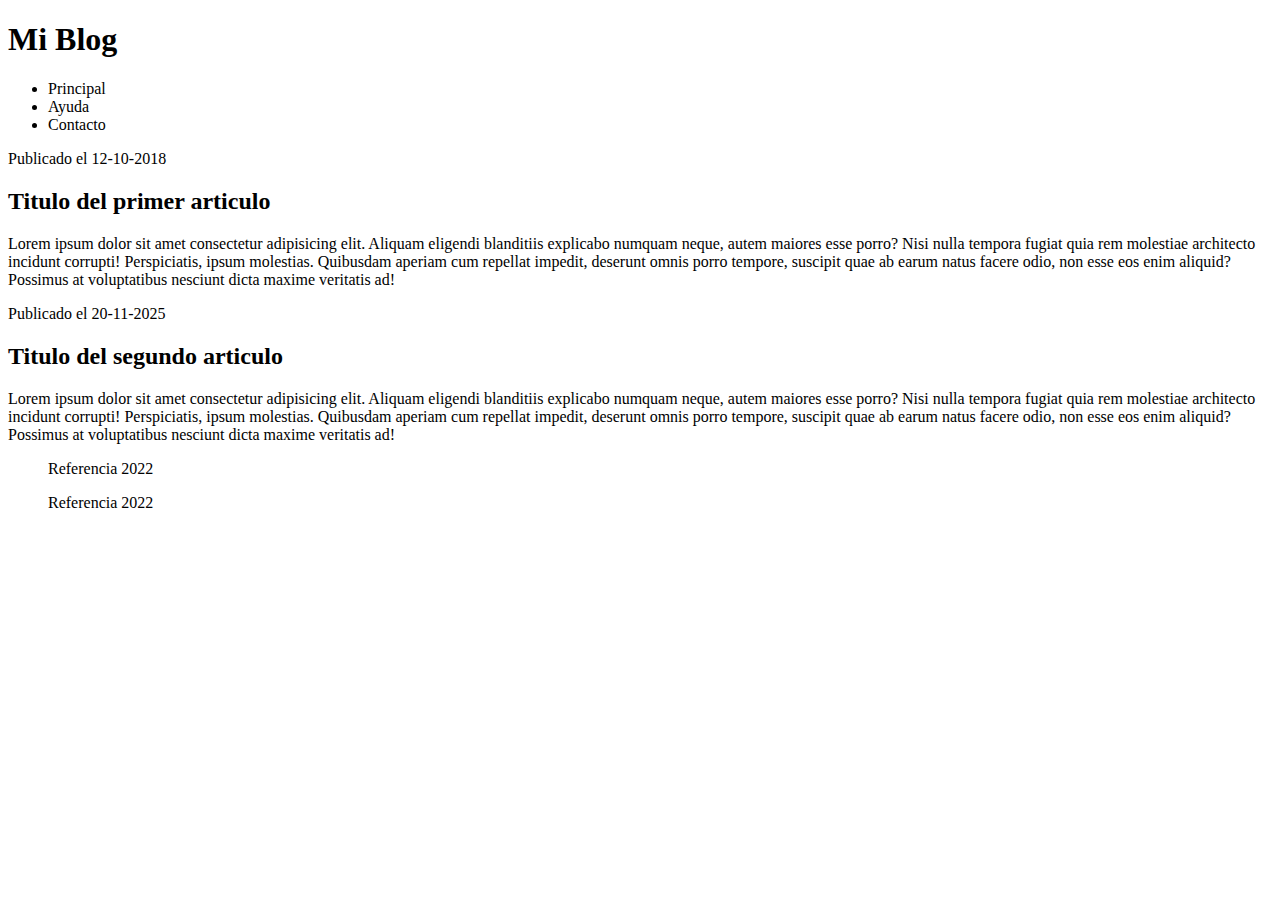
==== html/blog.html @ fe131383 "taller1" ====
<!DOCTYPE html>
<html lang="en">
  <head>
    <meta charset="UTF-8" />
    <meta
      name="viewport"
      content="width=
    , initial-scale=1.0"
    />
    <title>Document</title>
  </head>
  <body>
    <header>
      <h1>Mi Blog</h1>
    </header>
    <nav>
      <ul>
        <li>Principal</li>
        <li>Ayuda</li>
        <li>Contacto</li>
      </ul>
    </nav>
    <section>
      <article>
        <time datetime="12-10-2018">Publicado el 12-10-2018</time>
        <h2>Titulo del primer articulo</h2>
        <p>
          Lorem ipsum dolor sit amet consectetur adipisicing elit. Aliquam
          eligendi blanditiis explicabo numquam neque, autem maiores esse porro?
          Nisi nulla tempora fugiat quia rem molestiae architecto incidunt
          corrupti! Perspiciatis, ipsum molestias. Quibusdam aperiam cum
          repellat impedit, deserunt omnis porro tempore, suscipit quae ab earum
          natus facere odio, non esse eos enim aliquid? Possimus at voluptatibus
          nesciunt dicta maxime veritatis ad!
        </p>
      </article>
      <article><time datetime="20-11-2025">Publicado el 20-11-2025</time>
        <h2>Titulo del segundo articulo</h2>
        <p>
          Lorem ipsum dolor sit amet consectetur adipisicing elit. Aliquam
          eligendi blanditiis explicabo numquam neque, autem maiores esse porro?
          Nisi nulla tempora fugiat quia rem molestiae architecto incidunt
          corrupti! Perspiciatis, ipsum molestias. Quibusdam aperiam cum
          repellat impedit, deserunt omnis porro tempore, suscipit quae ab earum
          natus facere odio, non esse eos enim aliquid? Possimus at voluptatibus
          nesciunt dicta maxime veritatis ad!
        </p></article>
    </section>
    <aside>
        <blockquote cite="https://miblog2.com">Referencia 2022</blockquote>
        <blockquote cite="https://miblog2.com">Referencia 2022</blockquote>
    </aside>
    <footer></footer>
  </body>
</html>
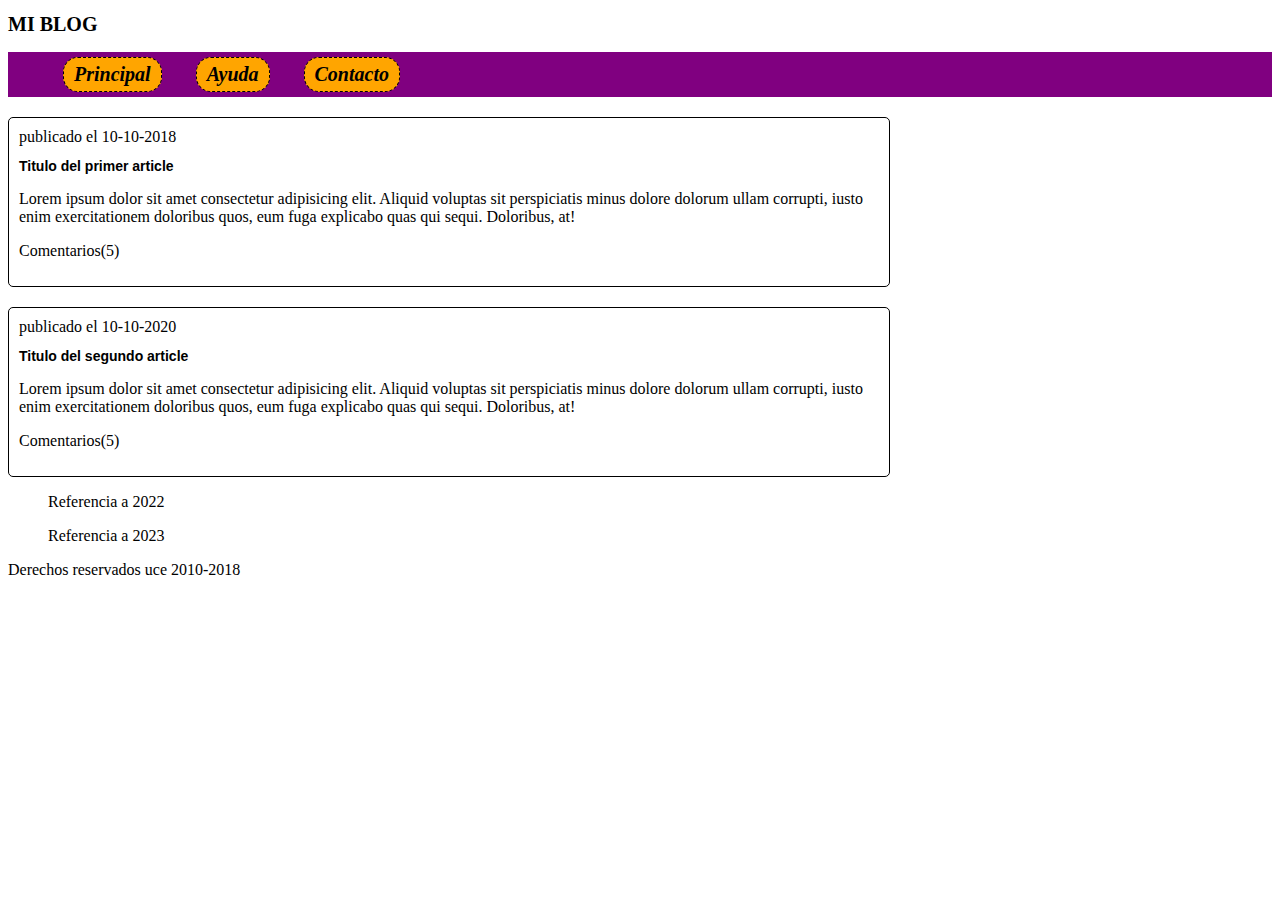
==== commit 5360e724: "taller3" ====
--- a/html/blog.html
+++ b/html/blog.html
@@ -1,55 +1,76 @@
 <!DOCTYPE html>
 <html lang="en">
-  <head>
-    <meta charset="UTF-8" />
-    <meta
-      name="viewport"
-      content="width=
-    , initial-scale=1.0"
-    />
+
+<head>
+    <meta charset="UTF-8">
+    <meta name="viewport" content="width=device-width, initial-scale=1.0">
     <title>Document</title>
-  </head>
-  <body>
+    <link rel="stylesheet" href="/css/blog.css">
+</head>
+
+<body>
+
+
     <header>
-      <h1>Mi Blog</h1>
+        <h1>MI BLOG</h1>
     </header>
-    <nav>
-      <ul>
-        <li>Principal</li>
-        <li>Ayuda</li>
-        <li>Contacto</li>
-      </ul>
+
+    <nav class="menu">
+        <ul>
+            <li>Principal</li>
+            <li>Ayuda</li>
+            <li>Contacto</li>
+        </ul>
+
     </nav>
+
     <section>
-      <article>
-        <time datetime="12-10-2018">Publicado el 12-10-2018</time>
-        <h2>Titulo del primer articulo</h2>
-        <p>
-          Lorem ipsum dolor sit amet consectetur adipisicing elit. Aliquam
-          eligendi blanditiis explicabo numquam neque, autem maiores esse porro?
-          Nisi nulla tempora fugiat quia rem molestiae architecto incidunt
-          corrupti! Perspiciatis, ipsum molestias. Quibusdam aperiam cum
-          repellat impedit, deserunt omnis porro tempore, suscipit quae ab earum
-          natus facere odio, non esse eos enim aliquid? Possimus at voluptatibus
-          nesciunt dicta maxime veritatis ad!
-        </p>
-      </article>
-      <article><time datetime="20-11-2025">Publicado el 20-11-2025</time>
-        <h2>Titulo del segundo articulo</h2>
-        <p>
-          Lorem ipsum dolor sit amet consectetur adipisicing elit. Aliquam
-          eligendi blanditiis explicabo numquam neque, autem maiores esse porro?
-          Nisi nulla tempora fugiat quia rem molestiae architecto incidunt
-          corrupti! Perspiciatis, ipsum molestias. Quibusdam aperiam cum
-          repellat impedit, deserunt omnis porro tempore, suscipit quae ab earum
-          natus facere odio, non esse eos enim aliquid? Possimus at voluptatibus
-          nesciunt dicta maxime veritatis ad!
-        </p></article>
+        <article>
+            <time datetime="10-10-2018"> publicado el 10-10-2018 </time>
+            <h2>Titulo del primer article</h2>
+            <p>
+                Lorem ipsum dolor sit amet consectetur adipisicing elit. Aliquid voluptas sit perspiciatis minus dolore dolorum ullam corrupti, 
+                iusto enim exercitationem doloribus quos, eum fuga explicabo quas qui sequi. Doloribus, at!
+            </p>
+
+            <footer>
+                <p> Comentarios(5) </p>
+             </footer>
+        </article>
+
+        <article>
+            <time datetime="10-10-2020"> publicado el 10-10-2020 </time>
+            <h2>Titulo del segundo article</h2>
+            <p>
+                Lorem ipsum dolor sit amet consectetur adipisicing elit. Aliquid voluptas sit perspiciatis minus dolore dolorum ullam corrupti, 
+                iusto enim exercitationem doloribus quos, eum fuga explicabo quas qui sequi. Doloribus, at!
+            </p>
+
+
+            <footer>
+               <p> Comentarios(5) </p>
+            </footer>
+
+        </article>
     </section>
+
+
     <aside>
-        <blockquote cite="https://miblog2.com">Referencia 2022</blockquote>
-        <blockquote cite="https://miblog2.com">Referencia 2022</blockquote>
+
+        <blockquote cite="https://miblog2.com">
+            Referencia a 2022 
+        </blockquote>
+
+        <blockquote cite="https://miblog3.com">
+            Referencia a 2023 
+        </blockquote>
     </aside>
-    <footer></footer>
-  </body>
-</html>
+
+    <footer>
+        Derechos reservados uce 2010-2018
+    </footer>
+
+
+</body>
+
+</html>--- a/css/blog.css
+++ b/css/blog.css
@@ -0,0 +1,35 @@
+article{
+    border: 1px solid black;
+    border-radius: 5px;
+    padding: 10px;
+    width: 860px;
+    margin-top: 20px;
+}
+
+.menu li{
+    list-style: none;
+    display: inline-block;
+    margin: 5px 15px 5px 15px;
+    border: 1px solid black;
+    padding: 5px 10px;
+    border-radius: 15px;
+    border-style: dashed;
+    font-style: italic;
+    font-weight: bolder;
+    font-size: 20px;
+    background: orange;
+}
+
+.menu {
+    background: purple;
+    padding: 5 px 15px;
+    text-align: left;
+}
+h1 {
+    font-size: 20px;
+    font-family: Georgia, 'Times New Roman', Times, serif;
+}
+
+h2 {
+    font: bold 14px sans-serif;
+}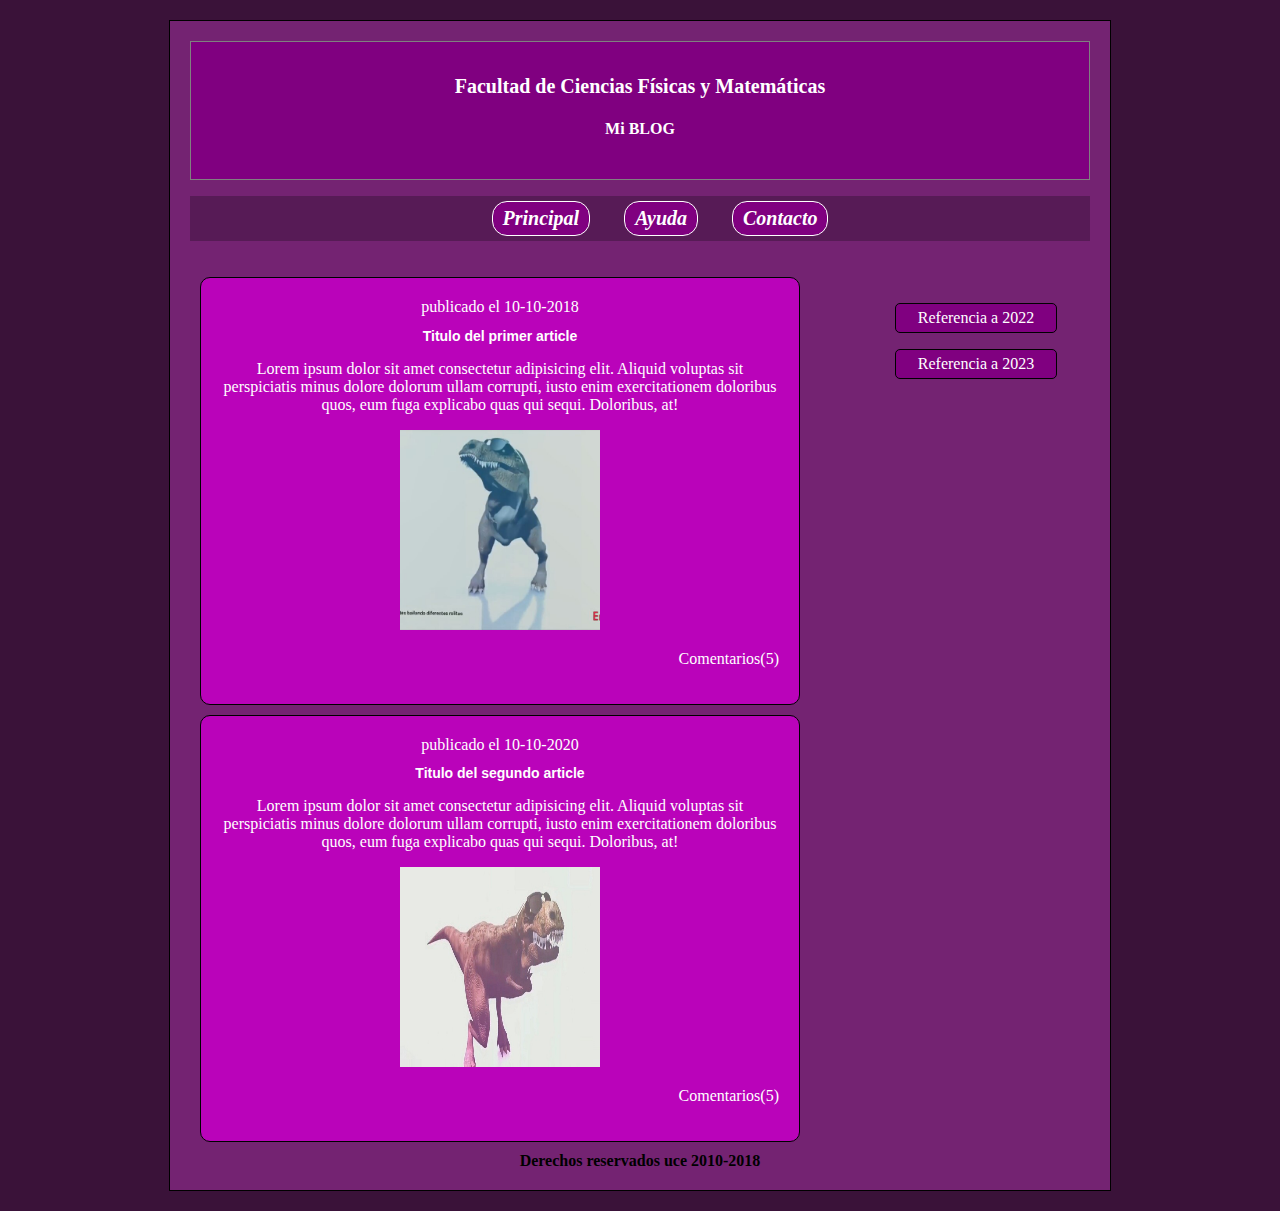
==== commit 3e98ac94: "taller4" ====
--- a/html/blog.html
+++ b/html/blog.html
@@ -1,76 +1,66 @@
 <!DOCTYPE html>
 <html lang="en">
+  <head>
+    <meta charset="UTF-8" />
+    <meta name="viewport" content="width=device-width, initial-scale=1.0" />
+    <title>Document</title>
+    <link rel="stylesheet" href="/css/blog.css" />
+  </head>
 
-<head>
-    <meta charset="UTF-8">
-    <meta name="viewport" content="width=device-width, initial-scale=1.0">
-    <title>Document</title>
-    <link rel="stylesheet" href="/css/blog.css">
-</head>
+  <body>
+    <div class="agrupar">
+      <header class="cabecera">
+        <h1>Facultad de Ciencias Físicas y Matemáticas</h1>
+        <h4>Mi BLOG</h4>
+      </header>
 
-<body>
+      <nav class="menu">
+        <ul>
+          <li>Principal</li>
+          <li>Ayuda</li>
+          <li>Contacto</li>
+        </ul>
+      </nav>
 
-
-    <header>
-        <h1>MI BLOG</h1>
-    </header>
-
-    <nav class="menu">
-        <ul>
-            <li>Principal</li>
-            <li>Ayuda</li>
-            <li>Contacto</li>
-        </ul>
-
-    </nav>
-
-    <section>
-        <article>
-            <time datetime="10-10-2018"> publicado el 10-10-2018 </time>
-            <h2>Titulo del primer article</h2>
-            <p>
-                Lorem ipsum dolor sit amet consectetur adipisicing elit. Aliquid voluptas sit perspiciatis minus dolore dolorum ullam corrupti, 
-                iusto enim exercitationem doloribus quos, eum fuga explicabo quas qui sequi. Doloribus, at!
-            </p>
-
-            <footer>
-                <p> Comentarios(5) </p>
-             </footer>
+      <section class="seccion">
+        <article id="idArticulo1">
+          <time datetime="10-10-2018"> publicado el 10-10-2018 </time>
+          <h2>Titulo del primer article</h2>
+          <p>
+            Lorem ipsum dolor sit amet consectetur adipisicing elit. Aliquid
+            voluptas sit perspiciatis minus dolore dolorum ullam corrupti, iusto
+            enim exercitationem doloribus quos, eum fuga explicabo quas qui
+            sequi. Doloribus, at!
+          </p>
+          <img src="/img/dino2.jpg" alt="Not found">
+          <footer>
+            <p>Comentarios(5)</p>
+          </footer>
         </article>
 
-        <article>
-            <time datetime="10-10-2020"> publicado el 10-10-2020 </time>
-            <h2>Titulo del segundo article</h2>
-            <p>
-                Lorem ipsum dolor sit amet consectetur adipisicing elit. Aliquid voluptas sit perspiciatis minus dolore dolorum ullam corrupti, 
-                iusto enim exercitationem doloribus quos, eum fuga explicabo quas qui sequi. Doloribus, at!
-            </p>
+        <article id="idArticulo2">
+          <time datetime="10-10-2020"> publicado el 10-10-2020 </time>
+          <h2>Titulo del segundo article</h2>
+          <p>
+            Lorem ipsum dolor sit amet consectetur adipisicing elit. Aliquid
+            voluptas sit perspiciatis minus dolore dolorum ullam corrupti, iusto
+            enim exercitationem doloribus quos, eum fuga explicabo quas qui
+            sequi. Doloribus, at!
+          </p>
+          <img src="/img/dino.jpg" alt="Not found">
+          <footer>
+            <p>Comentarios(5)</p>
+          </footer>
+        </article>
+      </section>
 
+      <aside class="referencias">
+        <blockquote cite="https://miblog2.com">Referencia a 2022</blockquote>
 
-            <footer>
-               <p> Comentarios(5) </p>
-            </footer>
+        <blockquote cite="https://miblog3.com">Referencia a 2023</blockquote>
+      </aside>
 
-        </article>
-    </section>
-
-
-    <aside>
-
-        <blockquote cite="https://miblog2.com">
-            Referencia a 2022 
-        </blockquote>
-
-        <blockquote cite="https://miblog3.com">
-            Referencia a 2023 
-        </blockquote>
-    </aside>
-
-    <footer>
-        Derechos reservados uce 2010-2018
-    </footer>
-
-
-</body>
-
-</html>+      <footer class="pie">Derechos reservados uce 2010-2018</footer>
+    </div>
+  </body>
+</html>
--- a/css/blog.css
+++ b/css/blog.css
@@ -1,29 +1,21 @@
-article{
-    border: 1px solid black;
-    border-radius: 5px;
-    padding: 10px;
-    width: 860px;
-    margin-top: 20px;
-}
-
 .menu li{
     list-style: none;
     display: inline-block;
     margin: 5px 15px 5px 15px;
-    border: 1px solid black;
+    border: 1px solid white;
     padding: 5px 10px;
     border-radius: 15px;
-    border-style: dashed;
     font-style: italic;
     font-weight: bolder;
     font-size: 20px;
-    background: orange;
+    background: purple;
+    color: white;
 }
 
 .menu {
-    background: purple;
+    background:#571b56;
     padding: 5 px 15px;
-    text-align: left;
+    /*text-align: left;*/
 }
 h1 {
     font-size: 20px;
@@ -32,4 +24,72 @@
 
 h2 {
     font: bold 14px sans-serif;
+    font-size: 14px;
+}
+
+body {
+    text-align: center;
+    background:#3a1239;
+}
+
+.agrupar {
+    border: 1px solid black;
+    padding: 20px;
+    background:#742372;
+    width: 900px;
+    margin: 20px auto;
+}
+
+.cabecera {
+    background-color: purple;
+    border: 1px solid gray;
+    padding: 20px;
+    color: white;
+}
+
+.seccion {
+    width: 600px;
+    margin: 10px;
+    float: left;
+}
+
+
+
+#idArticulo1, #idArticulo2 {
+    background: rgb(186, 3, 186);
+    border: 1px solid black;
+    padding: 20px;
+    color: white;
+    margin-top: 10px;
+    border-radius: 10px;
+}
+
+article footer {
+    text-align: right;
+}
+
+.referencias {
+    width: 200px;
+    float: right;
+    margin: 30px 35px;
+    padding-left: 2px;
+}
+
+.pie {
+    clear: both;
+    font-weight: bolder;
+}
+
+blockquote {
+    border:1px solid black ;
+    padding: 5px;
+    background: purple;
+    width: 150px;
+    color: white;
+    border-radius: 5px;
+}
+
+img {
+    width: 200px;
+    height: 200px;
 }